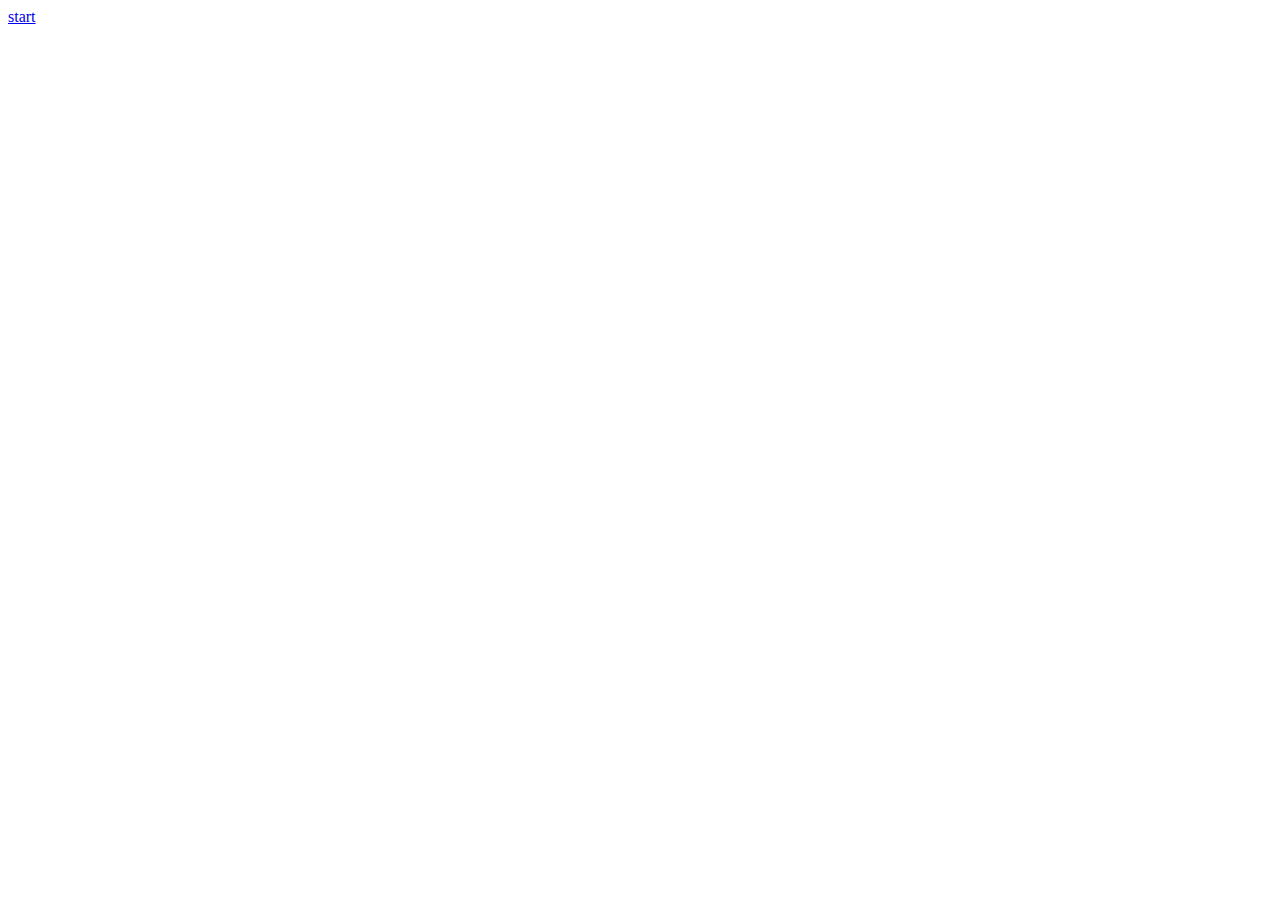
==== index.html @ 4d69fbc2 "Premier Commit" ====
<!doctype html>
<html class="no-js" lang="">
    <head>
        <meta charset="utf-8">
        <title>Projet Canvas</title>
        <meta name="viewport" content="width=device-width, initial-scale=1">
    </head>
    <body>
        <a href="random.html">start</a>
    </body>
</html>
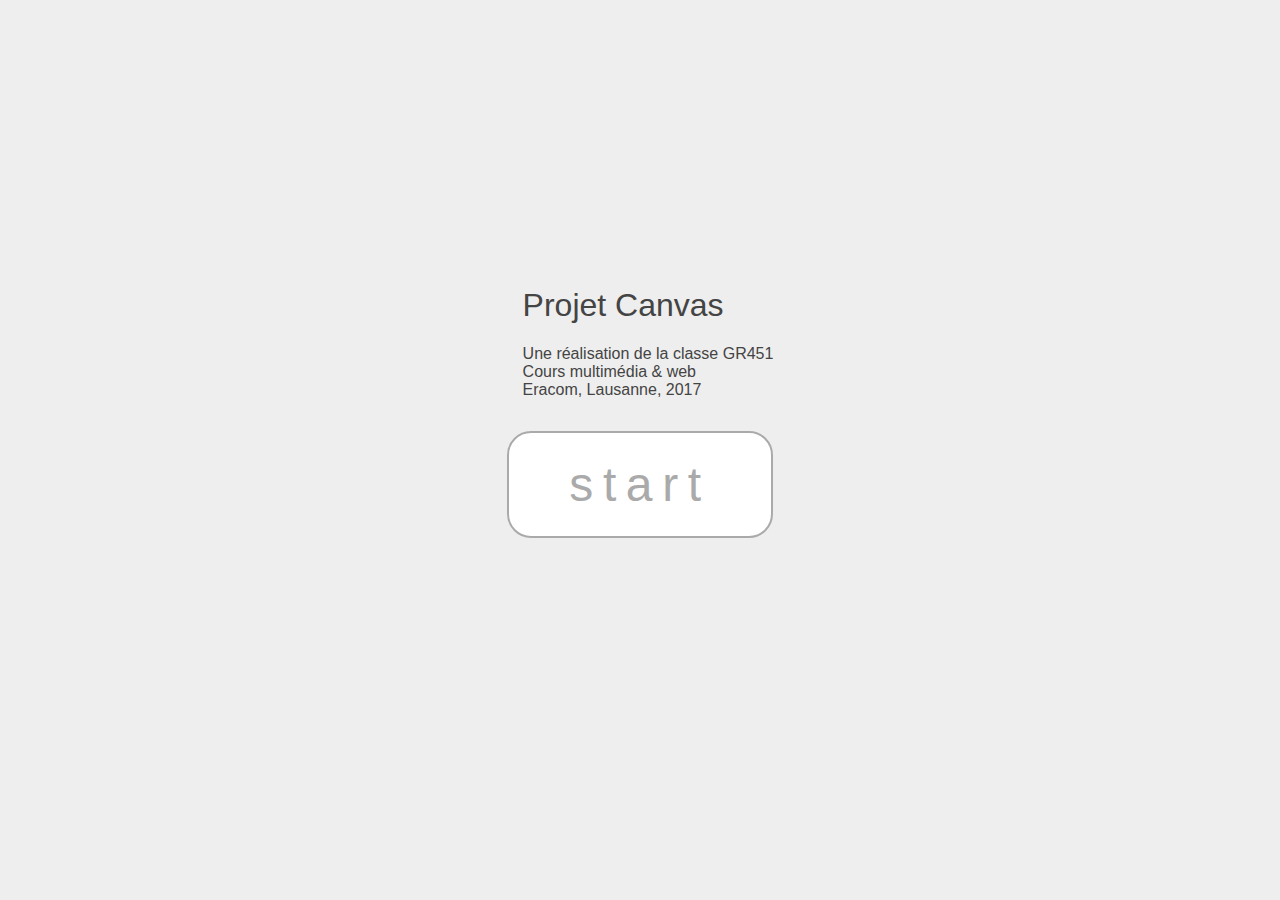
==== commit b9492a75: "page index améliorée" ====
--- a/index.html
+++ b/index.html
@@ -4,8 +4,17 @@
         <meta charset="utf-8">
         <title>Projet Canvas</title>
         <meta name="viewport" content="width=device-width, initial-scale=1">
+        <link rel="stylesheet" href="style.css">
     </head>
     <body>
-        <a href="random.html">start</a>
+        <main>
+        <h1>Projet Canvas</h1>
+        <p>
+          Une réalisation de la classe GR451<br />
+          Cours multimédia &amp; web<br />
+          Eracom, Lausanne, 2017
+        </p>
+        <a class="start" href="random.html">start</a>
+        </main>
     </body>
 </html>
--- a/style.css
+++ b/style.css
@@ -0,0 +1,50 @@
+body {
+  font-family: "Roboto Mono", sans-serif;
+  background-color: #eee;
+  color: #444;
+  font-size: 1em;
+  display: flex;
+  flex-direction: column;
+	justify-content: center;
+  height: 100vh;
+  margin: 0;
+}
+main {
+  margin: auto;
+}
+h1 {
+  padding-left: 0.5em;
+  font-weight: 400;
+}
+p {
+  margin-bottom: 2em;
+  padding-left: 1em;
+}
+a {
+ text-decoration: none;
+ color: #aaa;
+ background-color: #fff;
+ transition: all 0.5s ease-in-out;
+}
+a:hover {
+  color: #fff;
+  background-color: #aaa;
+}
+.start {
+  font-size: 3em;
+  /*font-weight: 900;*/
+  letter-spacing: 0.2em;
+  border: 2px solid #aaa;
+  border-radius: 0.5em;
+  padding: 0.5em 1em;
+  display: block;
+  text-align: center;
+  margin-bottom: 2em;
+}
+
+@media screen and (max-height: 25em) {
+  .start {
+    font-size: 1em;
+
+  }
+}
